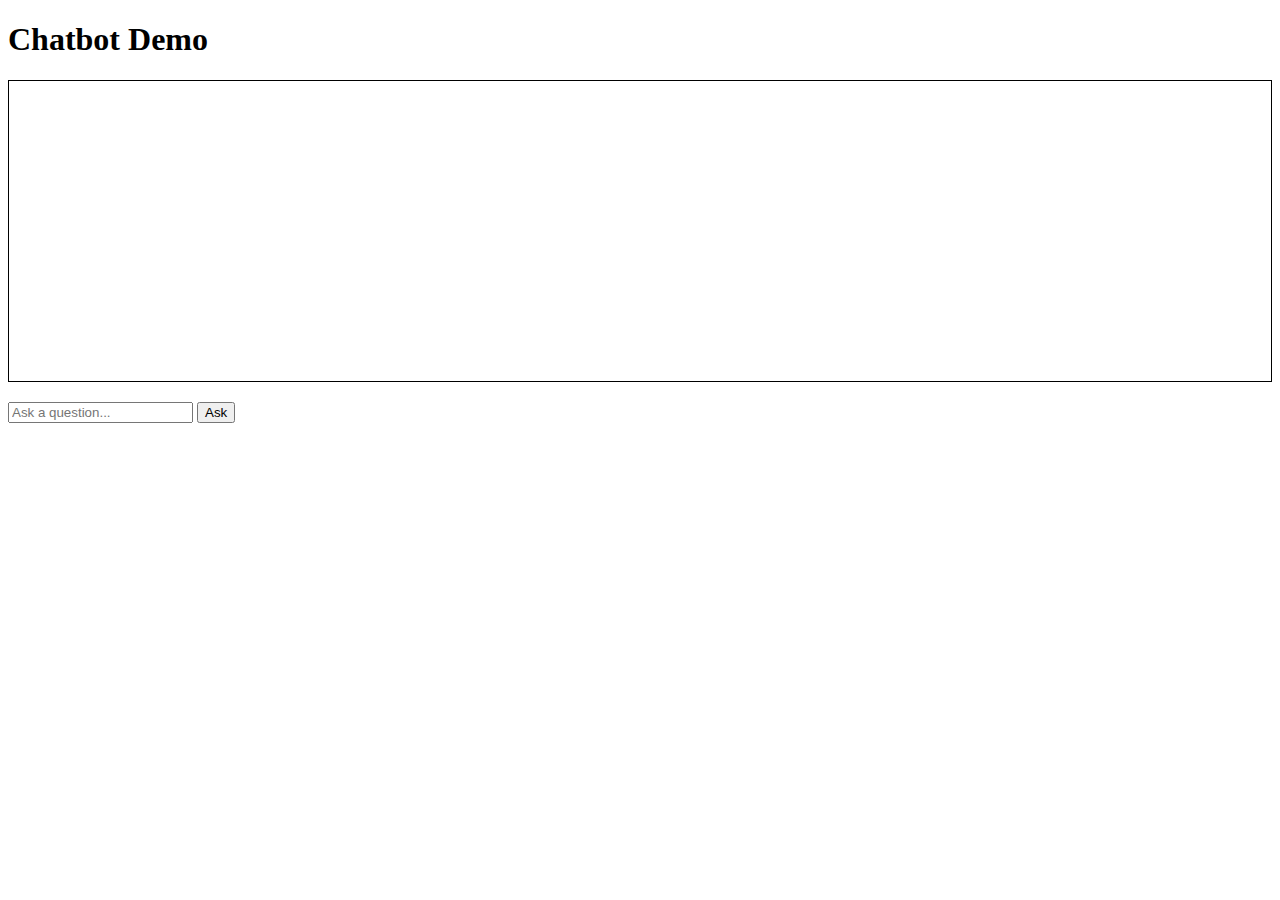
==== UI/ui.html @ 1573bc5a "UI works too" ====
<!DOCTYPE html>
<html>
<head>
	<meta charset="UTF-8">
	<title>Chatbot Demo</title>
	<style>
		.chatbox {
			border: 1px solid black;
			height: 300px;
			overflow: auto;
			margin-bottom: 10px;
		}

		.input {
			margin-top: 10px;
		}
	</style>
</head>
<body>
	<h1>Chatbot Demo</h1>
	<div class="chatbox" id="chatbox"></div>
	<form onsubmit="return askQuestion();">
		<input type="text" id="inputBox" class="input" placeholder="Ask a question...">
		<input type="submit" value="Ask">
	</form>

	<script>
		const chatbox = document.getElementById('chatbox');
		const inputBox = document.getElementById('inputBox');

		function askQuestion() {
			const question = inputBox.value;

			if (question) {
				inputBox.value = '';
				appendMessage('You', question);
				fetch('http://localhost:8000/qa', {
					method: 'POST',
					headers: {
						'Content-Type': 'application/json'
					},
					body: JSON.stringify({
						key: question
					})
				})
				.then(response => response.json())
				.then(data => {
					const answer = data.response;
					appendMessage('Chatbot', answer);
				})
				.catch(error => {
					console.error('Error:', error);
				});
			}

			return false;
		}

		function appendMessage(sender, message) {
			const messageElement = document.createElement('p');
			messageElement.innerText = `${sender}: ${message}`;
			chatbox.appendChild(messageElement);
		}
	</script>
</body>
</html>
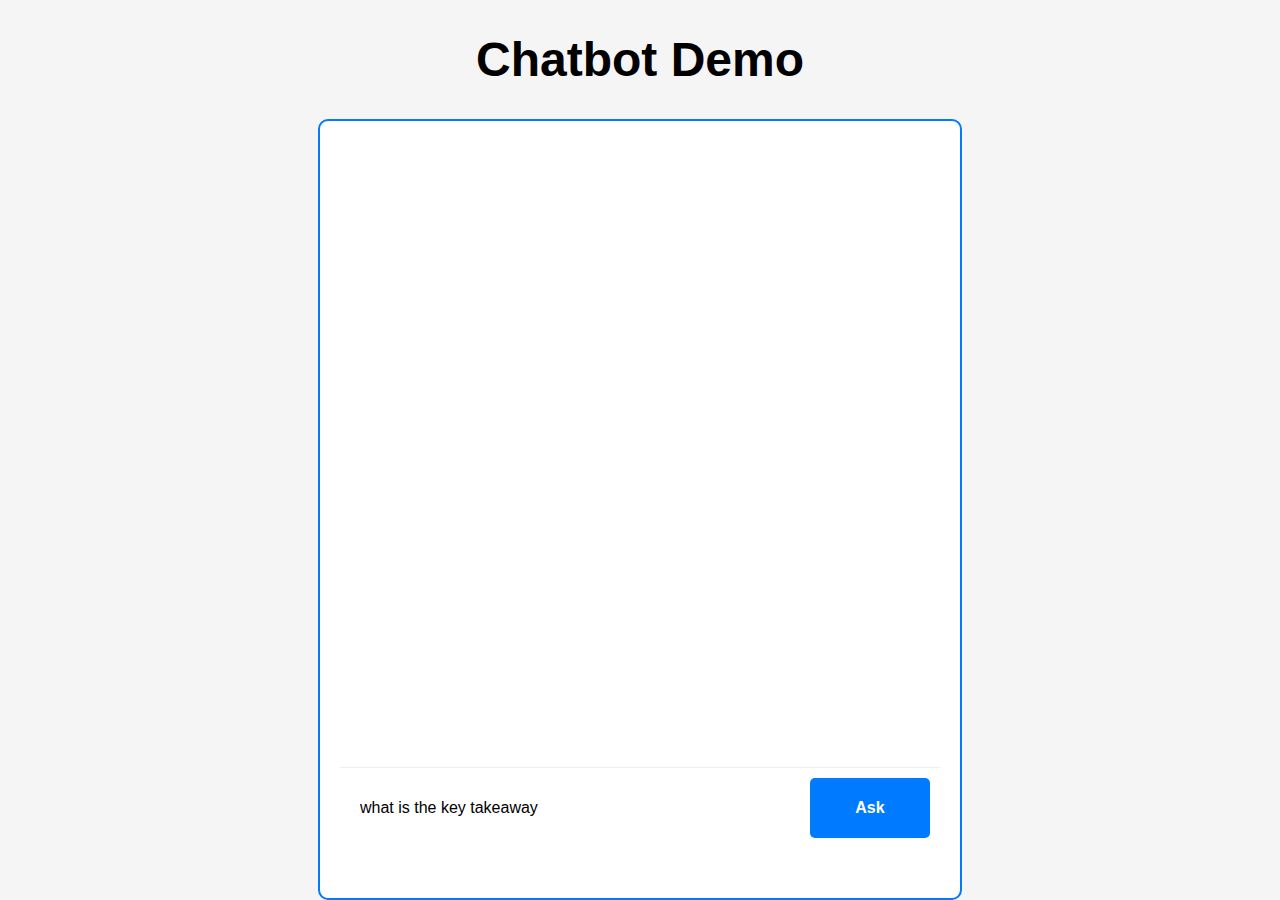
==== commit 125bfb9e: "PDF genius works with improved UX" ====
--- a/UI/ui.html
+++ b/UI/ui.html
@@ -1,66 +1,162 @@
 <!DOCTYPE html>
 <html>
-<head>
-	<meta charset="UTF-8">
-	<title>Chatbot Demo</title>
-	<style>
-		.chatbox {
-			border: 1px solid black;
-			height: 300px;
-			overflow: auto;
-			margin-bottom: 10px;
-		}
+  <head>
+    <meta charset="UTF-8" />
+    <title>Chatbot Demo</title>
+    <style>
+      body {
+        font-family: Arial, sans-serif;
+        font-size: 24px;
+        margin: 0;
+        padding: 0;
+        display: flex;
+        flex-direction: column;
+        height: 100vh;
+        justify-content: center;
+        align-items: center;
+        background-color: #f5f5f5;
+      }
 
-		.input {
-			margin-top: 10px;
-		}
-	</style>
-</head>
-<body>
-	<h1>Chatbot Demo</h1>
-	<div class="chatbox" id="chatbox"></div>
-	<form onsubmit="return askQuestion();">
-		<input type="text" id="inputBox" class="input" placeholder="Ask a question...">
-		<input type="submit" value="Ask">
-	</form>
+      .chat-container {
+        width: 80%;
+        max-width: 600px;
+        height: 80%;
+        max-height: 800px;
+        background-color: white;
+        border-radius: 10px;
+        display: flex;
+        flex-direction: column;
+        overflow: hidden;
+        border: 2px solid #007aff;
+        padding: 20px;
+        padding-bottom: 50px;
+      }
 
-	<script>
-		const chatbox = document.getElementById('chatbox');
-		const inputBox = document.getElementById('inputBox');
+      .messages {
+        flex-grow: 1;
+        overflow-y: auto;
+        padding: 20px;
+      }
 
-		function askQuestion() {
-			const question = inputBox.value;
+      .message {
+        margin-bottom: 10px;
+      }
 
-			if (question) {
-				inputBox.value = '';
-				appendMessage('You', question);
-				fetch('http://localhost:8000/qa', {
-					method: 'POST',
-					headers: {
-						'Content-Type': 'application/json'
-					},
-					body: JSON.stringify({
-						key: question
-					})
-				})
-				.then(response => response.json())
-				.then(data => {
-					const answer = data.response;
-					appendMessage('Chatbot', answer);
-				})
-				.catch(error => {
-					console.error('Error:', error);
-				});
-			}
+      .message.bot {
+        color: #333;
+      }
 
-			return false;
-		}
+      .message.user {
+        color: #007bff;
+        text-align: right;
+      }
 
-		function appendMessage(sender, message) {
-			const messageElement = document.createElement('p');
-			messageElement.innerText = `${sender}: ${message}`;
-			chatbox.appendChild(messageElement);
-		}
-	</script>
-</body>
+      .input-container {
+        display: flex;
+        padding: 10px;
+        border-top: 1px solid #eee;
+        height: 60px;
+      }
+
+      .input-container input {
+        flex-grow: 1;
+        border: none;
+        border-radius: 5px;
+        padding: 10px;
+        outline: none;
+        font-size: 16px;
+        height: 40px;
+      }
+
+      .input-container button {
+        background-color: #007bff;
+        border: none;
+        color: white;
+        font-weight: bold;
+        padding: 10px;
+        margin-left: 10px;
+        cursor: pointer;
+        border-radius: 5px;
+        outline: none;
+        font-size: 16px;
+        width: 120px;
+      }
+
+      .user-message {
+        background-color: #007bff;
+        color: white;
+        border-radius: 10px;
+        padding: 10px;
+        margin-left: auto;
+        margin-right: 20px;
+        align-self: flex-end;
+      }
+
+      .bot-message {
+        background-color: #eee;
+        color: #333;
+        border-radius: 10px;
+        padding: 10px;
+        margin-right: auto;
+        margin-left: 20px;
+        align-self: flex-start;
+      }
+    </style>
+  </head>
+  <body>
+    <h1>Chatbot Demo</h1>
+
+    <div class="chat-container">
+      <div class="messages" id="chatbox"></div>
+      <form onsubmit="return askQuestion();" class="input-container">
+        <input
+          type="text"
+          id="inputBox"
+          class="input"
+          placeholder="Ask a question..."
+          value="what is the key takeaway"
+        />
+        <button type="submit">Ask</button>
+      </form>
+    </div>
+
+    <script>
+      const chatbox = document.getElementById("chatbox");
+      const inputBox = document.getElementById("inputBox");
+
+      function askQuestion() {
+        const question = inputBox.value;
+
+        if (question) {
+          inputBox.value = "";
+          appendMessage("You", question);
+          fetch("http://localhost:8080/qa", {
+            method: "POST",
+            headers: {
+              "Content-Type": "application/json",
+            },
+            body: JSON.stringify({
+              key: question,
+            }),
+          })
+            .then((response) => response.json())
+            .then((data) => {
+              const answer = data.response;
+              appendMessage("Chatbot", answer);
+            })
+            .catch((error) => {
+              console.error("Error:", error);
+            });
+        }
+
+        return false;
+      }
+
+      function appendMessage(sender, message) {
+        const messageElement = document.createElement("p");
+        messageElement.innerText = `${sender}: ${message}`;
+        chatbox.appendChild(messageElement);
+      }
+    </script>
+  </body>
 </html>
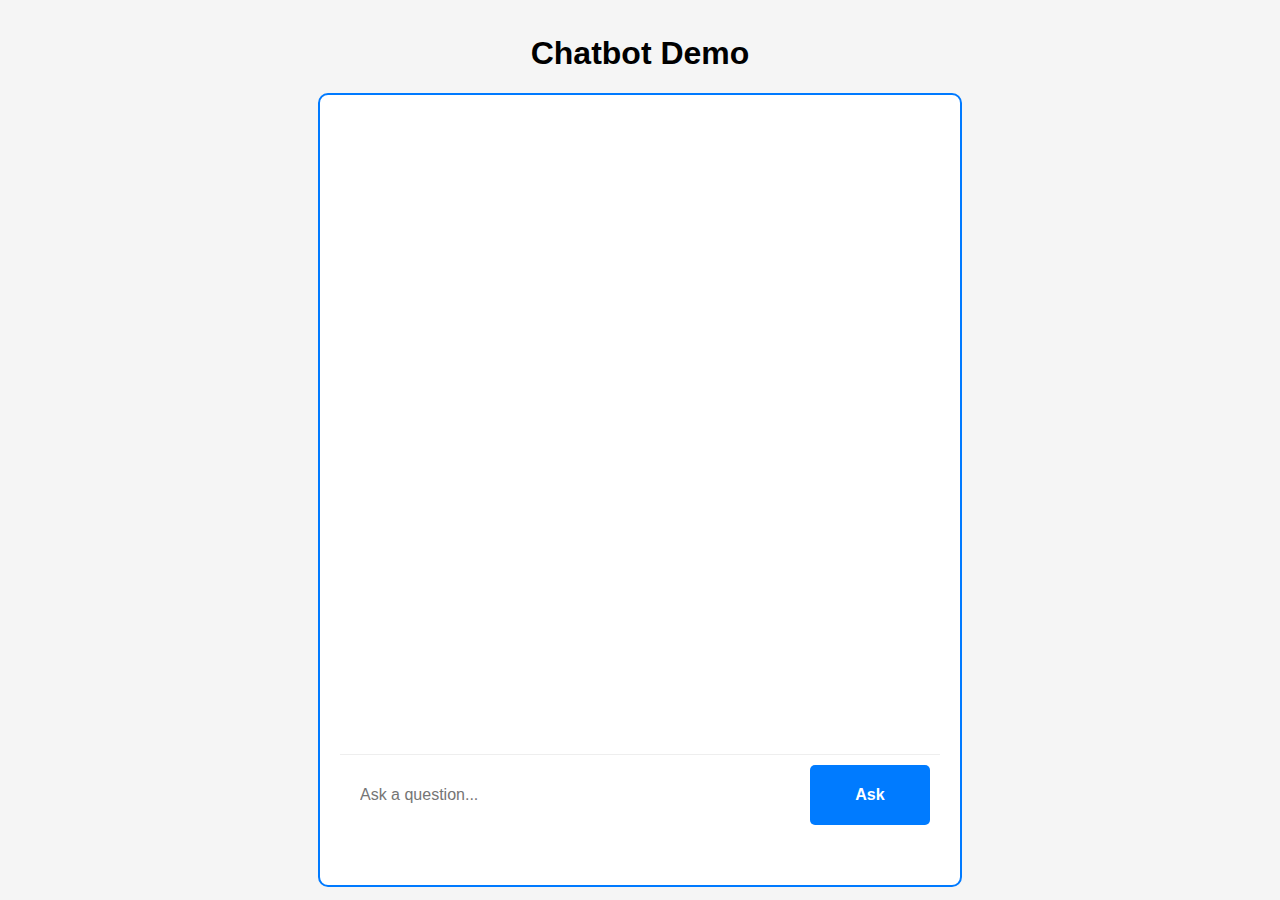
==== commit 169ec2e9: "API and UI work. Local disk embeddings enabled." ====
--- a/UI/ui.html
+++ b/UI/ui.html
@@ -6,7 +6,7 @@
     <style>
       body {
         font-family: Arial, sans-serif;
-        font-size: 24px;
+        font-size: 16px;
         margin: 0;
         padding: 0;
         display: flex;
@@ -15,6 +15,13 @@
         justify-content: center;
         align-items: center;
         background-color: #f5f5f5;
+      }
+
+      p:nth-child(even) {
+        color: #007aff;
+      }
+      p:nth-child(odd) {
+        color: #444444;
       }
 
       .chat-container {
@@ -43,7 +50,7 @@
       }
 
       .message.bot {
-        color: #333;
+        color: #007bff;
       }
 
       .message.user {
@@ -114,7 +121,6 @@
           id="inputBox"
           class="input"
           placeholder="Ask a question..."
-          value="what is the key takeaway"
         />
         <button type="submit">Ask</button>
       </form>
@@ -156,6 +162,8 @@
         const messageElement = document.createElement("p");
         messageElement.innerText = `${sender}: ${message}`;
         chatbox.appendChild(messageElement);
+        messageElement.scrollIntoView();
+
       }
     </script>
   </body>
